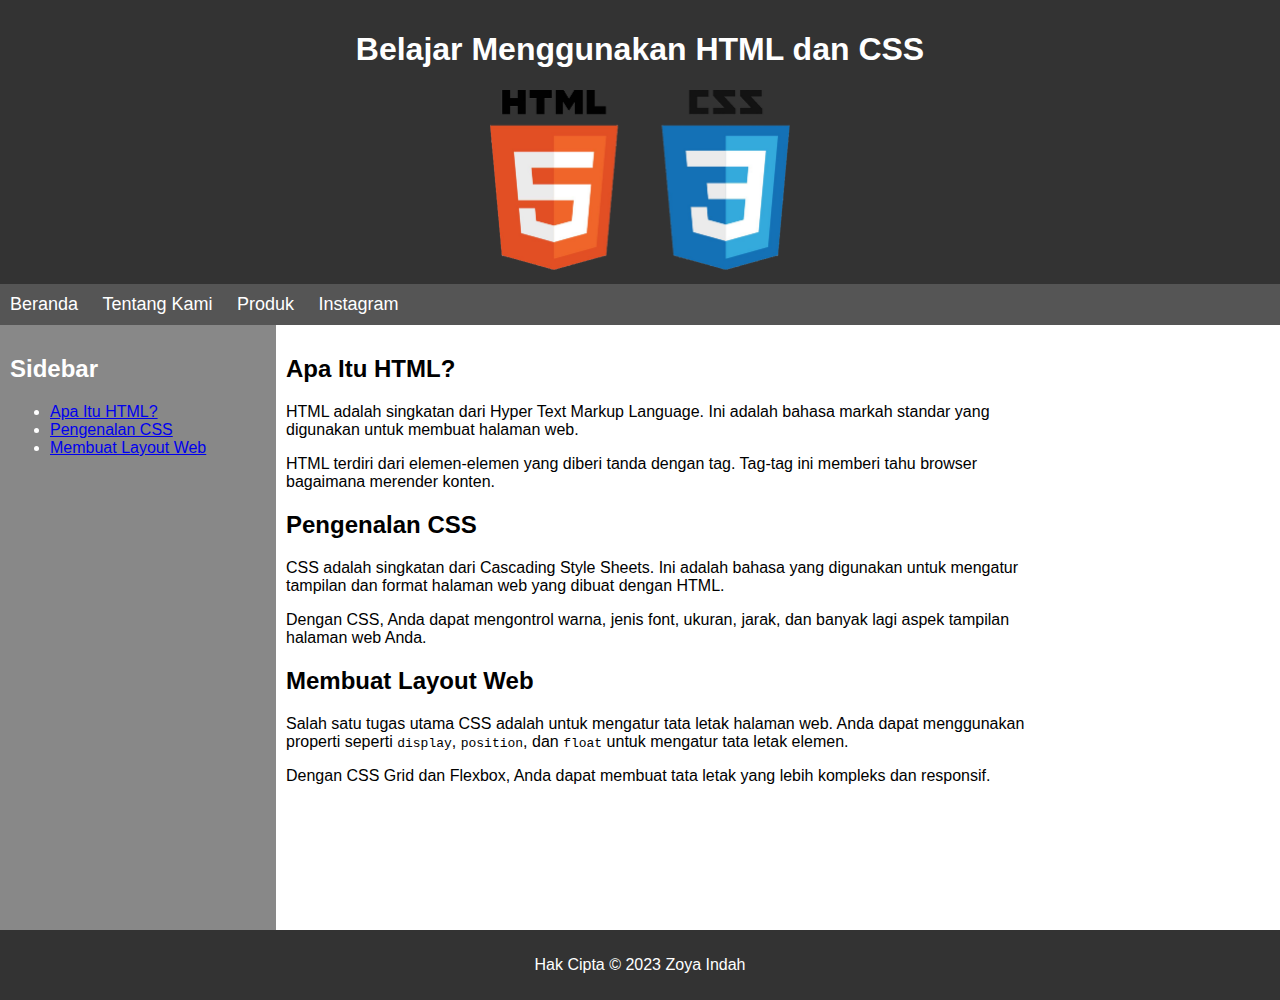
==== index.html @ f1ae2291 "first commit" ====
<!DOCTYPE html>
<html lang="en">
<head>
    <meta charset="UTF-8">
    <meta name="viewport" content="width=device-width, initial-scale=1.0">
    <title>Contoh Website</title>
    <style>
        body {
            font-family: Arial, sans-serif;
            margin: 0;
            padding: 0;
        }
        header {
            background-color: #333;
            color: white;
            padding: 10px;
            text-align: center;
        }
        nav {
            background-color: #555;
            color: white;
            padding: 10px;
        }
        nav a {
            color: white;
            text-decoration: none;
            margin-right: 20px; 
            font-size: 18px; 
        }
        .sidebar {
        float: left;
        width: 20%;
        background-color: #888;
        padding: 10px;
        color: white;
        height: 65vh; 
        }
        .content {
            float: left;
            width: 60%;
            padding: 10px;
        }
        footer {
            clear: both;
            background-color: #333;
            color: white;
            padding: 10px;
            text-align: center;
        }
        .separator {
            width: 100%;
            height: 2px;
            background-color: #555;
            margin: 10px 0;
        }
    </style>
</head>
<body>
    <header>
        <h1>Belajar Menggunakan HTML dan CSS</h1>
        <img src="gambar.png" alt="Header Image" width="300">
    </header>
    
    <nav>
        <a href="#">Beranda</a>
        <a href="#">Tentang Kami</a>
        <a href="#">Produk</a>
        <a href="https://instagram.com/zoyaaindah?igshid=NjIwNzIyMDk2Mg==">Instagram</a>
    </nav>
    
    <div class="sidebar">
        <h2>Sidebar</h2>
        <ul>
            <li><a href="https://www.niagahoster.co.id/blog/html-adalah/">Apa Itu HTML?</a></li>
            <li><a href="https://www.petanikode.com/css-untuk-pemula/">Pengenalan CSS</a></li>
            <li><a href="https://www.malasngoding.com/membuat-tampilan-layout-website-sederhana-dengan-html-dan-css/">Membuat Layout Web</a></li>
        </ul>
    </div>
    
    <div class="content">
        <h2>Apa Itu HTML?</h2>
        <p>HTML adalah singkatan dari Hyper Text Markup Language. Ini adalah bahasa markah standar yang digunakan untuk membuat halaman web.</p>
        <p>HTML terdiri dari elemen-elemen yang diberi tanda dengan tag. Tag-tag ini memberi tahu browser bagaimana merender konten.</p>
        
        <h2>Pengenalan CSS</h2>
        <p>CSS adalah singkatan dari Cascading Style Sheets. Ini adalah bahasa yang digunakan untuk mengatur tampilan dan format halaman web yang dibuat dengan HTML.</p>
        <p>Dengan CSS, Anda dapat mengontrol warna, jenis font, ukuran, jarak, dan banyak lagi aspek tampilan halaman web Anda.</p>
        
        <h2>Membuat Layout Web</h2>
        <p>Salah satu tugas utama CSS adalah untuk mengatur tata letak halaman web. Anda dapat menggunakan properti seperti <code>display</code>, <code>position</code>, dan <code>float</code> untuk mengatur tata letak elemen.</p>
        <p>Dengan CSS Grid dan Flexbox, Anda dapat membuat tata letak yang lebih kompleks dan responsif.</p>
    </div>
    
    <footer>
        <p>Hak Cipta © 2023 Zoya Indah</p>
    </footer>
</body>
</html>
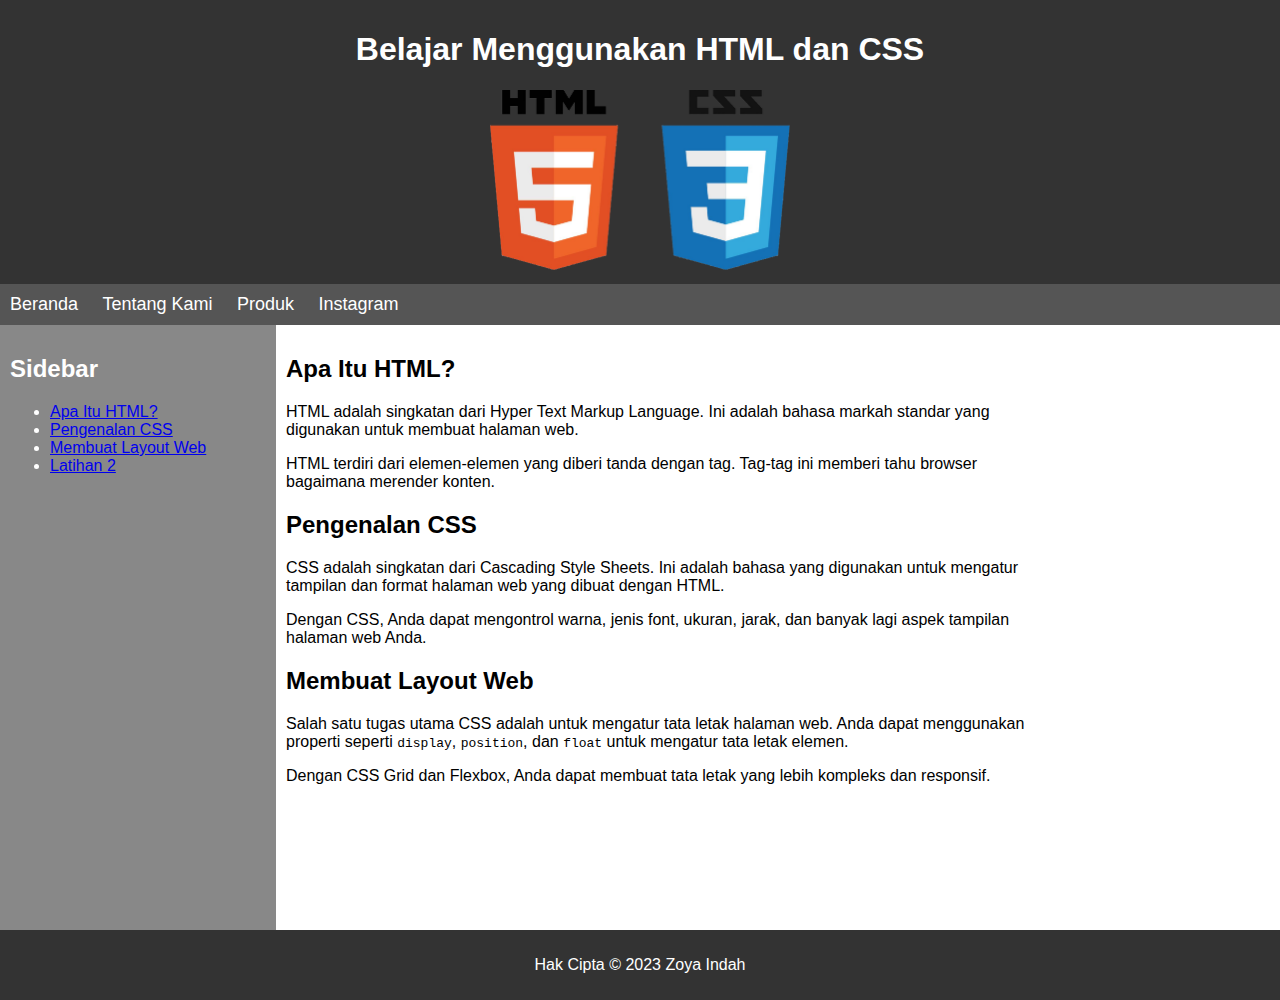
==== commit 1b62b389: "Update index.html" ====
--- a/index.html
+++ b/index.html
@@ -3,7 +3,7 @@
 <head>
     <meta charset="UTF-8">
     <meta name="viewport" content="width=device-width, initial-scale=1.0">
-    <title>Contoh Website</title>
+    <title>Zoya Indah</title>
     <style>
         body {
             font-family: Arial, sans-serif;
@@ -74,6 +74,7 @@
             <li><a href="https://www.niagahoster.co.id/blog/html-adalah/">Apa Itu HTML?</a></li>
             <li><a href="https://www.petanikode.com/css-untuk-pemula/">Pengenalan CSS</a></li>
             <li><a href="https://www.malasngoding.com/membuat-tampilan-layout-website-sederhana-dengan-html-dan-css/">Membuat Layout Web</a></li>
+             <li><a href="latihan2.html">Latihan 2</a></li>
         </ul>
     </div>
     
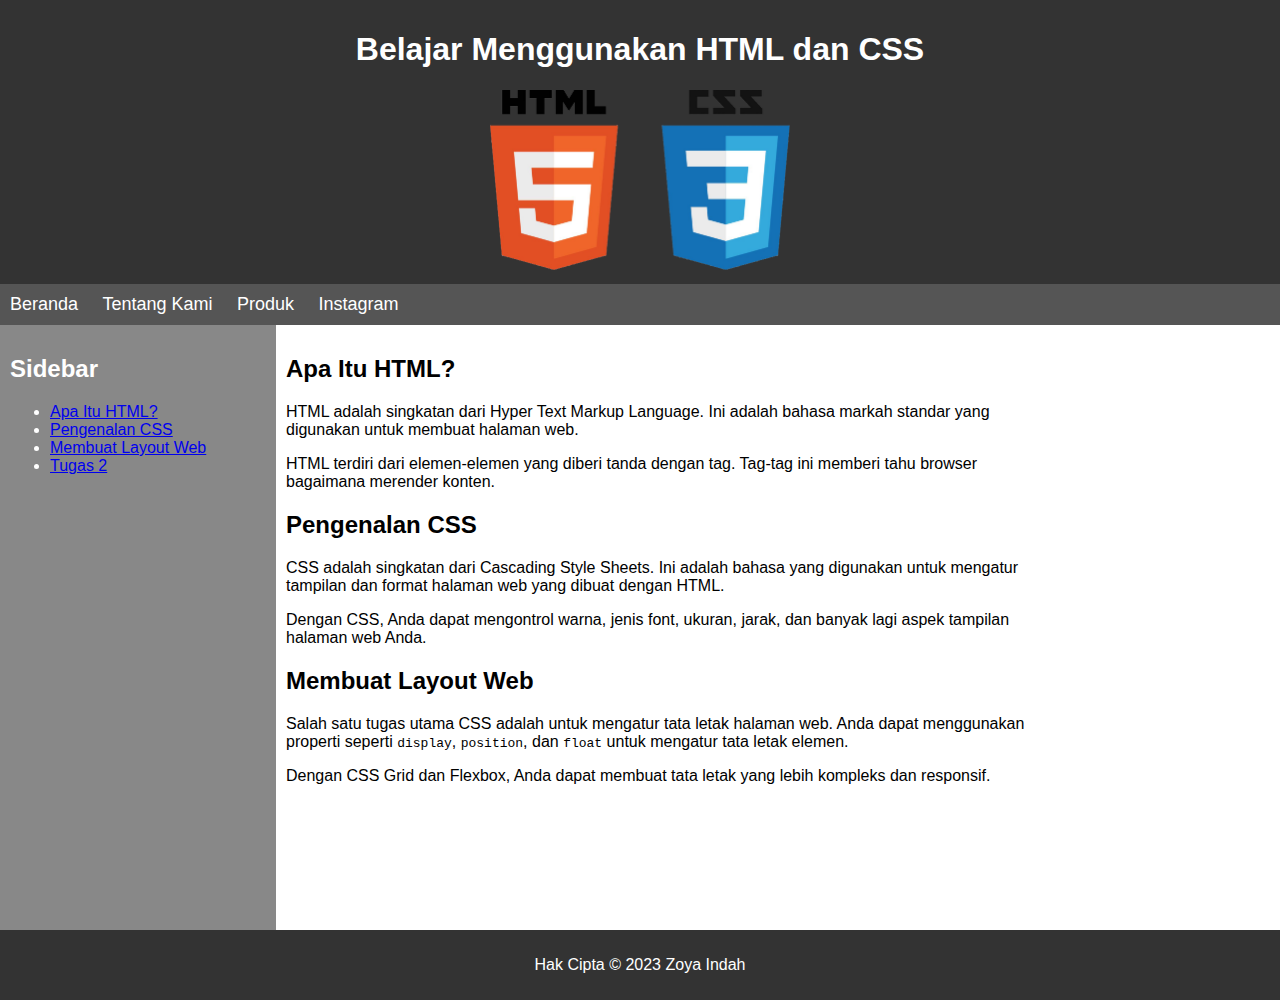
==== commit 52e51745: "Update index.html" ====
--- a/index.html
+++ b/index.html
@@ -74,7 +74,7 @@
             <li><a href="https://www.niagahoster.co.id/blog/html-adalah/">Apa Itu HTML?</a></li>
             <li><a href="https://www.petanikode.com/css-untuk-pemula/">Pengenalan CSS</a></li>
             <li><a href="https://www.malasngoding.com/membuat-tampilan-layout-website-sederhana-dengan-html-dan-css/">Membuat Layout Web</a></li>
-             <li><a href="latihan2.html">Latihan 2</a></li>
+            <li><a href="tugas2.html">Tugas 2</a></li>
         </ul>
     </div>
     
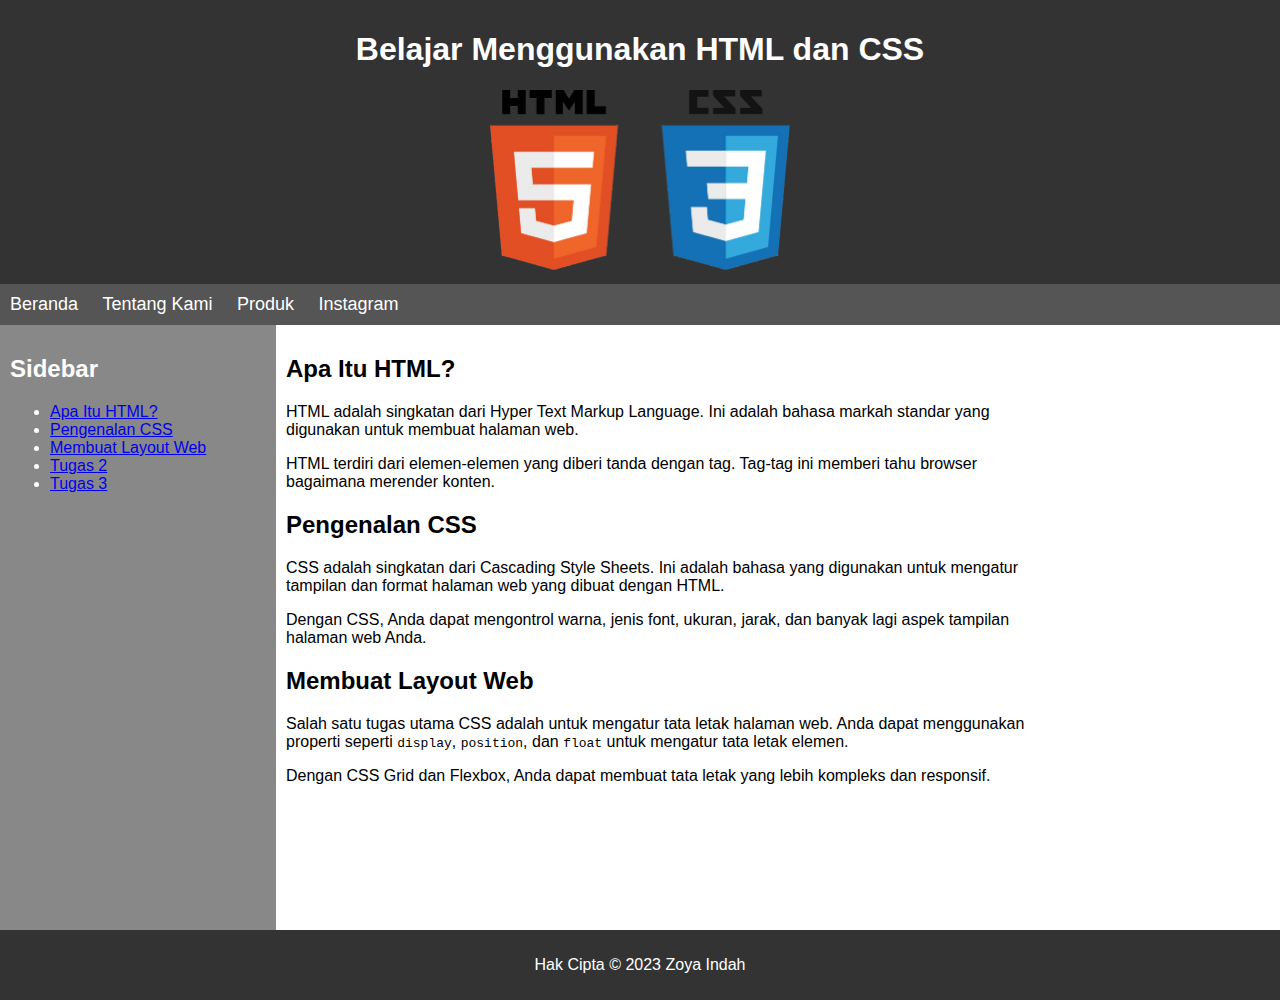
==== commit a75a15fc: "final" ====
--- a/index.html
+++ b/index.html
@@ -75,6 +75,7 @@
             <li><a href="https://www.petanikode.com/css-untuk-pemula/">Pengenalan CSS</a></li>
             <li><a href="https://www.malasngoding.com/membuat-tampilan-layout-website-sederhana-dengan-html-dan-css/">Membuat Layout Web</a></li>
             <li><a href="tugas2.html">Tugas 2</a></li>
+            <li><a href="tugas3.html">Tugas 3</a></li>
         </ul>
     </div>
     
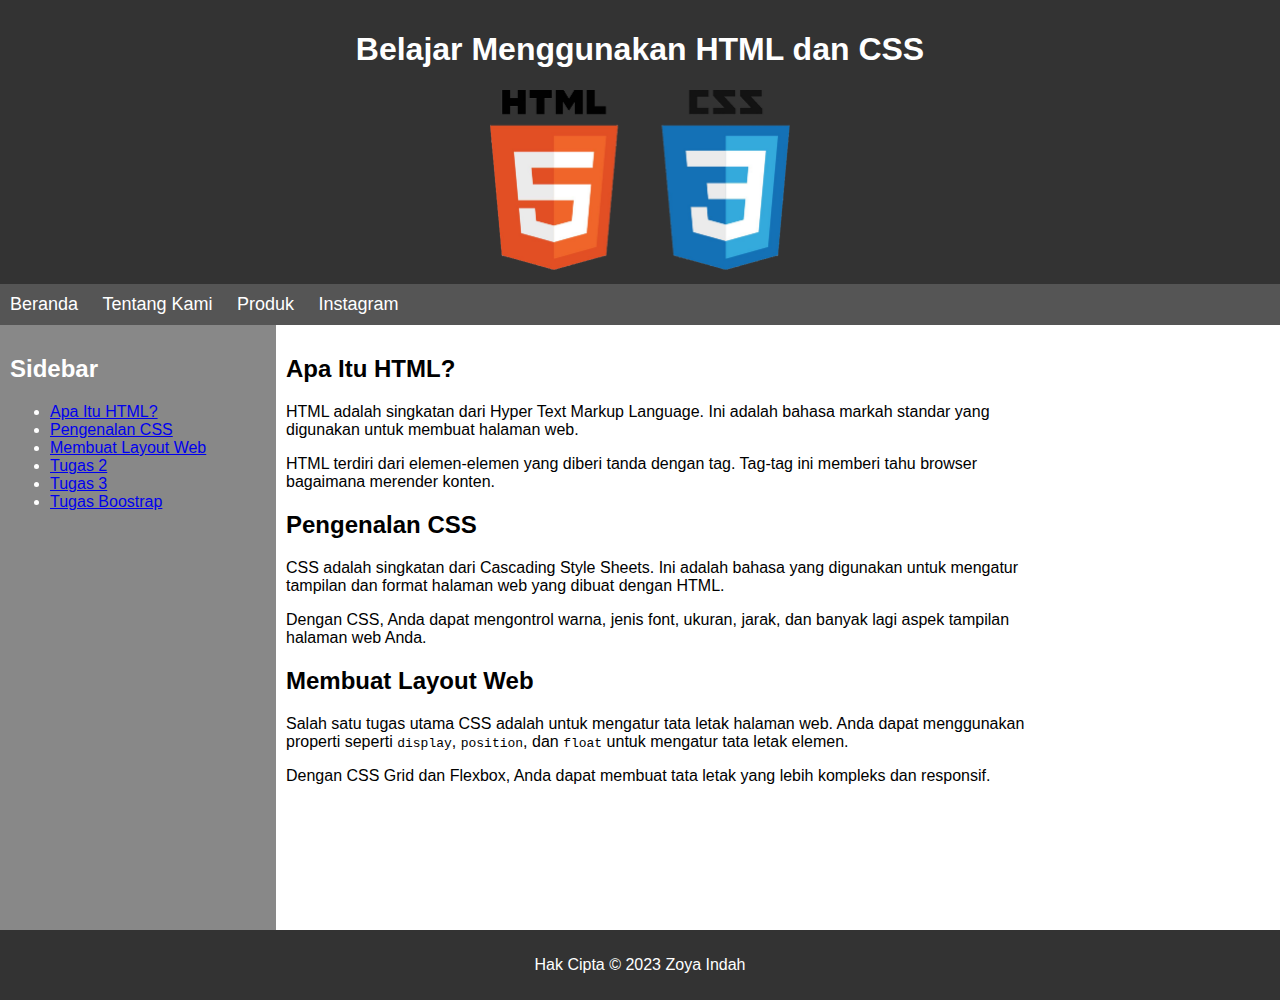
==== commit 376d4df2: "final" ====
--- a/index.html
+++ b/index.html
@@ -76,6 +76,7 @@
             <li><a href="https://www.malasngoding.com/membuat-tampilan-layout-website-sederhana-dengan-html-dan-css/">Membuat Layout Web</a></li>
             <li><a href="tugas2.html">Tugas 2</a></li>
             <li><a href="tugas3.html">Tugas 3</a></li>
+            <li><a href="getboost/index.html"> Tugas Boostrap</a></li>
         </ul>
     </div>
     
